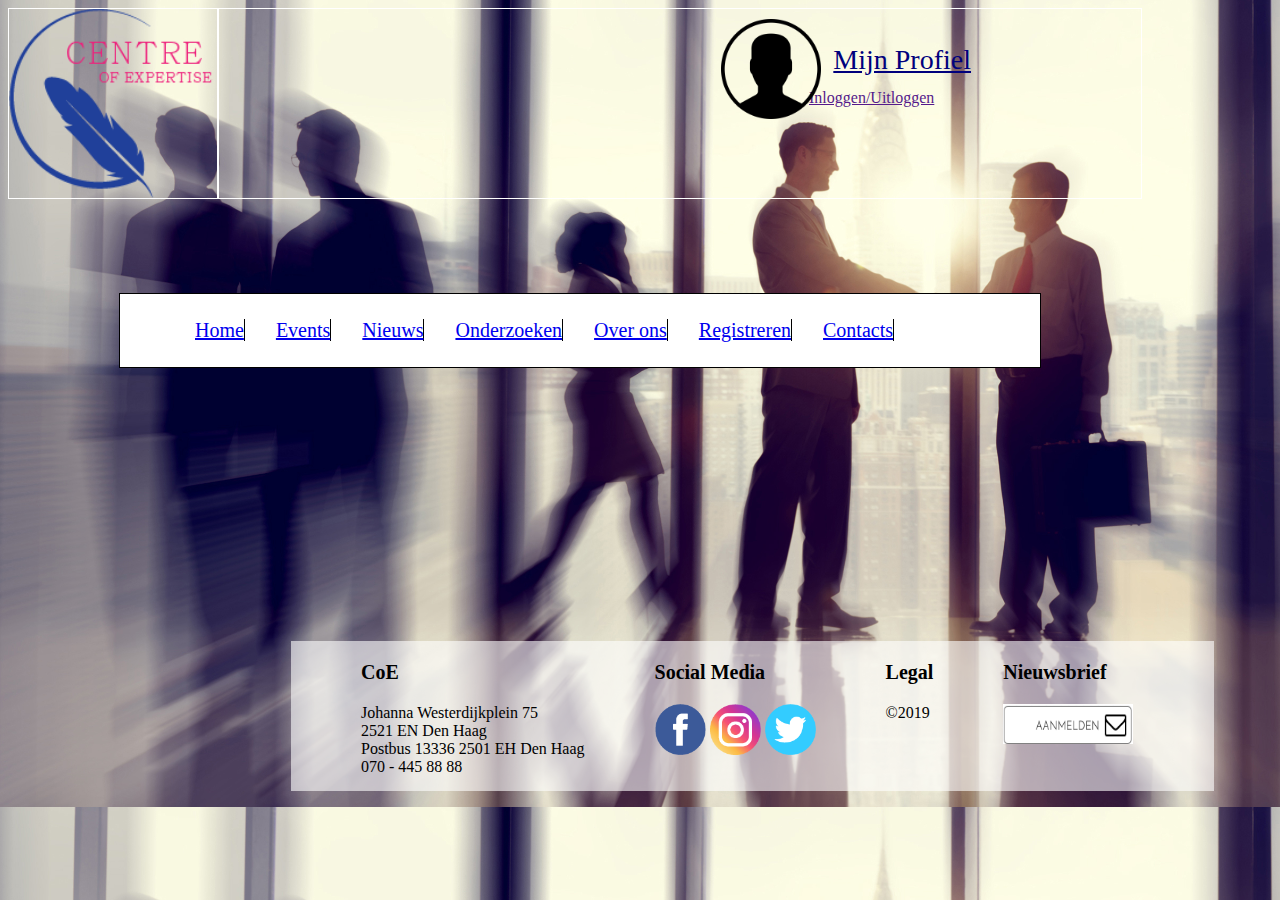
==== Kwaliteit van Leven- Mens en Technologie.html @ 28c30593 "1ste versie" ====
<!DOCTYPE html>
<html>

<head>
    <meta charset="utf-8" />
    <link href="styles/onderzoek.css" type="text/css" rel="stylesheet">
    <title> Onderzoeken </title>
</head>

<body>

    <div class="grid-container">
        <div class="Logo">
            <img src="image/Asset 2.png" alt="Logo Centre of Expertise" id="header-logo" />

        </div>
        <div class="Header">
            <header>
                <label id="mijnprofiel-link2"><a href="">Inloggen/Uitloggen</a></label>
                <img src="image/user (2).png" alt="mijn profiel" id="mijnprofiel-icon" />
                <nav class="login-logout"><a href="" id="mijnprofiel-link">Mijn Profiel</a></nav>

                <nav>
                    <ul id="navigatiebar">
                        <li><a href="index.html">Home</a></li>
                        <li><a href="Events.html">Events</a></li>
                        <li><a href="Nieuws.html">Nieuws</a></li>
                        <li><a href="Onderzoeken.html">Onderzoeken</a></li>
                        <li><a href="Over Ons.html">Over ons</a></li>
                        <li><a href="Registreren.html">Registreren</a></li>
                        <li><a href="Contacts.html">Contacts</a></li>
                    </ul>
                </nav>
            </header>
        </div>
    </div>
    </div>






    <div class="Footer">
        <div class="footer-container">
            <div class="footer-section">
                <h3 class="footer-title">CoE</h3>
                <p>Johanna Westerdijkplein 75</br>
                    2521 EN Den Haag</br>
                    Postbus 13336 2501 EH Den Haag</br>
                    070 - 445 88 88</p>

            </div>
            <!--This is a comment. Comments are not displayed in the browser-->
            <div class="footer-section">
                <h3 class="footer-title">Social Media</h3>
                <img src="image/facebook.png" alt="Facebook Icon" id="socialmedia-icon1" />
                <img src="image/insta.png" alt="Instagram Icon" id="socialmedia-icon2" />
                <img src="image/Twitter.png" alt="Twitter Icon" id="socialmedia-icon3" />
            </div>
            <!--This is a comment. Comments are not displayed in the browser-->
            <div class="footer-section">
                <h3 class="footer-title">Legal</h3>
                <p>&#169;2019</p>

            </div>
            <!--This is a comment. Comments are not displayed in the browser-->
            <div class="footer-section">
                <h3 class="footer-title">Nieuwsbrief</h3>
                <img src="image/nieuwsbrief.png" alt="Nieuwsbrief Icon" id="Nieuwsbrief-icon" />
            </div>
        </div>

    </div>
    </div>
</body>

</html>
---- styles/onderzoek.css ----
main {
	background-color: rgb(255, 255, 255, 0.6);
	width: 923px;
	height: 1940px;
	position: relative;
	top: 167px;
	left: 284px;
}

body {
	color: black;
	background-image: url('../image/partner_bg_image.jpg');
	height: 100%;
	width: 1200px;
	background-size: cover;
}

.grid-container {
	display: grid;
	grid-template-columns: 0.5fr 1.5fr 0fr 0fr;
	grid-template-rows: 0.6fr 1.9fr 0.5fr;
	grid-template-areas: "Logo Header . ." "Side-content Main-information . ." "Footer Footer . .";
}

.Logo {
	grid-area: Logo;
	border: 1px solid white;
}

#header-logo {
	width: 208px;
	height: 189px;
	float: left;
}

.Header {
	grid-area: Header;
	border: 1px solid white;
	width: 922px;
}

.login-logout {
	float: right;
	position: relative;
	top: 100px;
	left: -100px;
}

#mijnprofiel-link {
	color: #00007D;
	font-size: 28px;
	float: right;
	position: relative;
	top: -65px;
	left: 30px;
}

#mijnprofiel-icon {
	width: 100px;
	height: 100px;
	float: right;
	position: relative;
	top: 10px;
	left: -320px;
}

#mijnprofiel-link2 {
	font-size: 16px;
	color: #00007D;
	position: relative;
	top: 80px;
	left: 590px;
	font-family: Josefin Sans
}

#navigatiebar li {
	list-style: none;
	display: inline;
	margin: 10px;
	border-right: 1px black solid;
	margin-right: 17px;
	font-size: 20px;
	position: relative;
	left: 40px;
}

#navigatiebar {
	border: 1px black solid;
	padding: 25px;
	font-family: Josefin Sans;
	background-color: white;
	position: relative;
	top: 250px;
	left: -100px;
	width: auto;
}

.Side-content {
	grid-area: Side-content;
	border: 1px solid white;
	font-family: Josefin Sans;
	position: relative;
	top: 176px;
	left: 765px;
}

.category-container {
	position: relative;
	top: 176px;
	left: 15px;
}

#category-header {
	font-family: Josefin Sans;
	font-size: 20px;
	position: relative;
	top: -20px;
	left: 75px;
}

.onderzoek-toevoegen-container {
	background-color: rgb(255, 255, 255, 0.6);
	font-family: Josefin Sans;
	width: 238px;
	height: 309px;
	position: relative;
	top: 260px;
	left: 15px;
}

.onderzoek-toevoegen {
	width: 238px;
	height: 25px;
}

#toevoegen-header {
	font-size: 20px;
	font-family: Josefin Sans;
	text-align: center;
}

.kwaliteit-tekst-container {
	background-color: rgb(255, 255, 255, 0.6);
	font-family: Josefin Sans;
	width: 204px;
	height: 249px;
	position: relative;
	top: 260px;
	left: 5px;
}

#kwaliteit-tekst {
	font-family: Josefin Sans Light;
	position: relative;
	top: 25px;
	left: 5px;
}

.Main-info {
	grid-area: Main-info;
}

#main-info-header {
	font-size: 48px;
	font-weight: Josefin Sans;
	text-align: center;
	position: relative;
	top: -400px;
}

.onderzoek-tekst-container {
	background-color: rgb(255, 255, 255, 0.6);
	width: 510px;
	height: 141px;
	padding: 10px;
	position: relative;
	top: -350px;
	left: 340px;
}

#onderzoek-tekst {
	font-family: Josefin Sans Light;
}

.table-container {
	position: relative;
	left: 350px;
	top: -277px;
	width: 510px;
	height: 1460px;
	background-color: rgb(255, 255, 255, 0.6);
}

.Footer {
	grid-area: Footer;
	font-family: JosefinSans;
	width: 923px;
	position: relative;
	top: 166px;
	left: 282px;
}

.footer-container {
	width: 923px;
	height: 150px;
	background-color: rgb(255, 255, 255, 0.6);
	color: black;
	left: 1px;
	top: -182px;
	position: relative;
	float: left;
}

.footer-section {
	float: left;
	font-family: Josefin Sans Light;
	margin-left: 70px;
}

.footer-title {
	font-family: Josefin Sans;
	font-size: 20px;
}

#socialmedia-icon1 {
	width: 51px;
	height: 51px;
}

#socialmedia-icon2 {
	width: 51px;
	height: 51px;
}

#socialmedia-icon3 {
	width: 51px;
	height: 51px;
}

#Nieuwsbrief-icon {
	width: 130px;
	height: 40px;
}
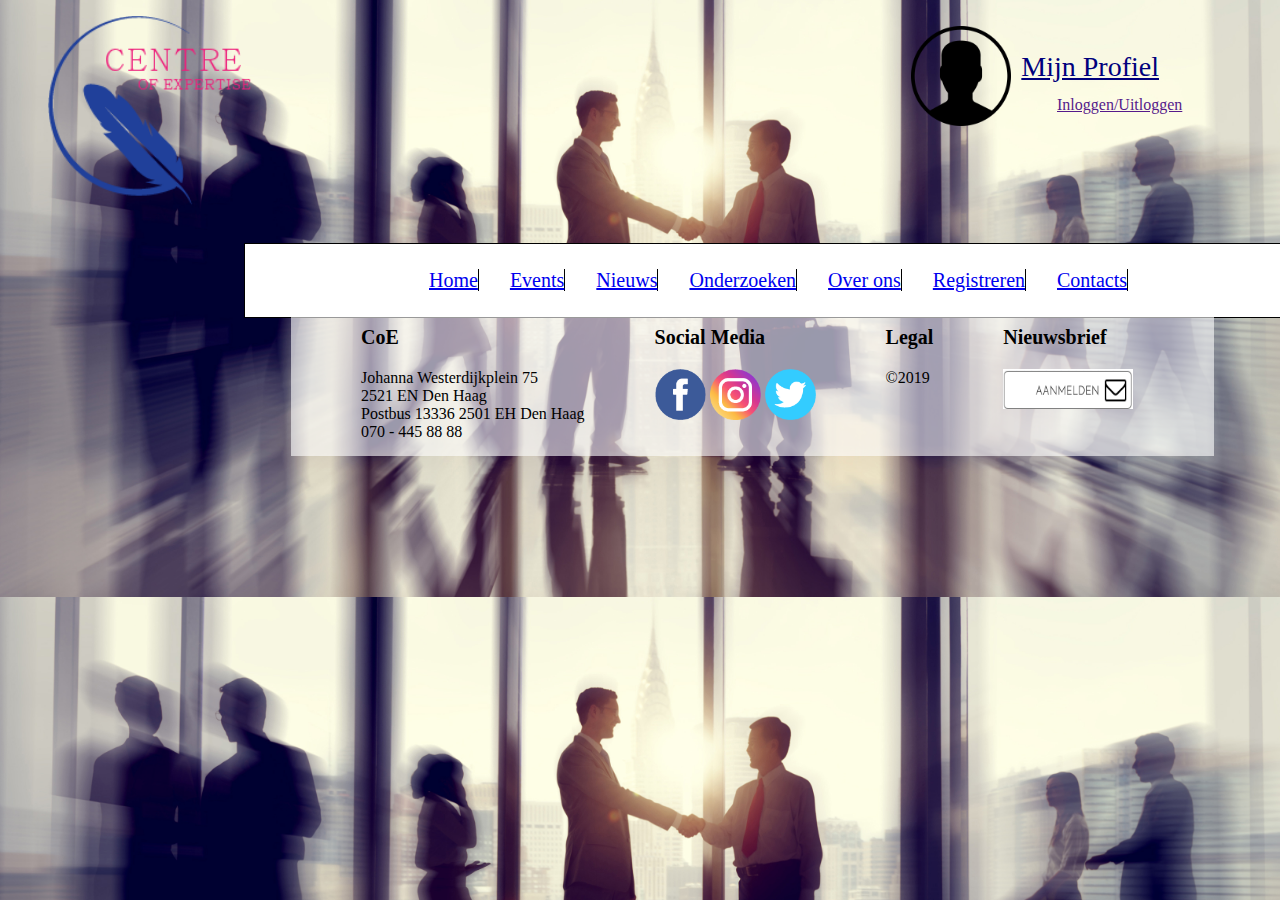
==== commit f3a020eb: "2de versie" ====
--- a/Kwaliteit van Leven- Mens en Technologie.html
+++ b/Kwaliteit van Leven- Mens en Technologie.html
@@ -3,18 +3,18 @@
 
 <head>
     <meta charset="utf-8" />
-    <link href="styles/onderzoek.css" type="text/css" rel="stylesheet">
-    <title> Onderzoeken </title>
+    <link href="styles/profiel.css" type="text/css" rel="stylesheet">
+    <title> Profiel </title>
 </head>
 
 <body>
 
     <div class="grid-container">
-        <div class="Logo">
+        <figure class="Logo">
             <img src="image/Asset 2.png" alt="Logo Centre of Expertise" id="header-logo" />
 
-        </div>
-        <div class="Header">
+        </figure>
+
             <header>
                 <label id="mijnprofiel-link2"><a href="">Inloggen/Uitloggen</a></label>
                 <img src="image/user (2).png" alt="mijn profiel" id="mijnprofiel-icon" />
@@ -34,7 +34,7 @@
             </header>
         </div>
     </div>
-    </div>
+
 
 
 
@@ -72,7 +72,7 @@
         </div>
 
     </div>
-    </div>
+
 </body>
 
 </html>
--- a/styles/profiel.css
+++ b/styles/profiel.css
@@ -0,0 +1,137 @@
+main {
+	background-color: rgb(255, 255, 255, 0.6);
+	width: 923px;
+	height: 940px;
+	position: relative;
+	top: 101px;
+	left: 283px;
+}
+
+body {
+	color: black;
+	background-image: url('../image/partner_bg_image.jpg');
+	height: 100%;
+	width: 1200px;
+	background-size: cover;
+}
+
+header {
+	grid-area: Header;
+	font-family: Josefin Sans;
+	width: 1206px;
+	position: relative;
+	left: 236px;
+}
+
+#header-logo {
+	width: 208px;
+	height: 189px;
+	float: left;
+}
+
+.login-logout {
+	float: right;
+	position: relative;
+	top: 100px;
+	left: -221px;
+}
+
+#mijnprofiel-link {
+	color: #00007D;
+	font-size: 28px;
+	float: right;
+	position: relative;
+	top: -65px;
+	left: 30px;
+}
+
+#mijnprofiel-icon {
+	width: 100px;
+	height: 100px;
+	float: right;
+	position: relative;
+	top: 10px;
+	left: -439px;
+}
+
+#mijnprofiel-link2 {
+	font-size: 16px;
+	color: #00007D;
+	position: relative;
+	top: 80px;
+	left: 565px;
+	font-family: Josefin Sans
+}
+
+#navigatiebar li {
+	list-style: none;
+	display: inline;
+	margin: 10px;
+	border-right: 1px black solid;
+	margin-right: 17px;
+	font-size: 20px;
+	position: relative;
+	left: -73px;
+}
+
+#navigatiebar {
+	border: 1px black solid;
+	padding: 25px;
+	font-family: Josefin Sans;
+	background-color: white;
+	position: relative;
+	top: 193px;
+	width: 995px;
+}
+
+
+.Footer {
+	grid-area: Footer;
+	font-family: JosefinSans;
+	width: 923px;
+	position: relative;
+	top: 283px;
+	left: 282px;
+}
+
+.footer-container {
+	width: 923px;
+	height: 150px;
+	background-color: rgb(255, 255, 255, 0.6);
+	color: black;
+	left: 1px;
+	top: -182px;
+	position: relative;
+	float: left;
+}
+
+.footer-section {
+	float: left;
+	font-family: Josefin Sans Light;
+	margin-left: 70px;
+}
+
+.footer-title {
+	font-family: Josefin Sans;
+	font-size: 20px;
+}
+
+#socialmedia-icon1 {
+	width: 51px;
+	height: 51px;
+}
+
+#socialmedia-icon2 {
+	width: 51px;
+	height: 51px;
+}
+
+#socialmedia-icon3 {
+	width: 51px;
+	height: 51px;
+}
+
+#Nieuwsbrief-icon {
+	width: 130px;
+	height: 40px;
+}
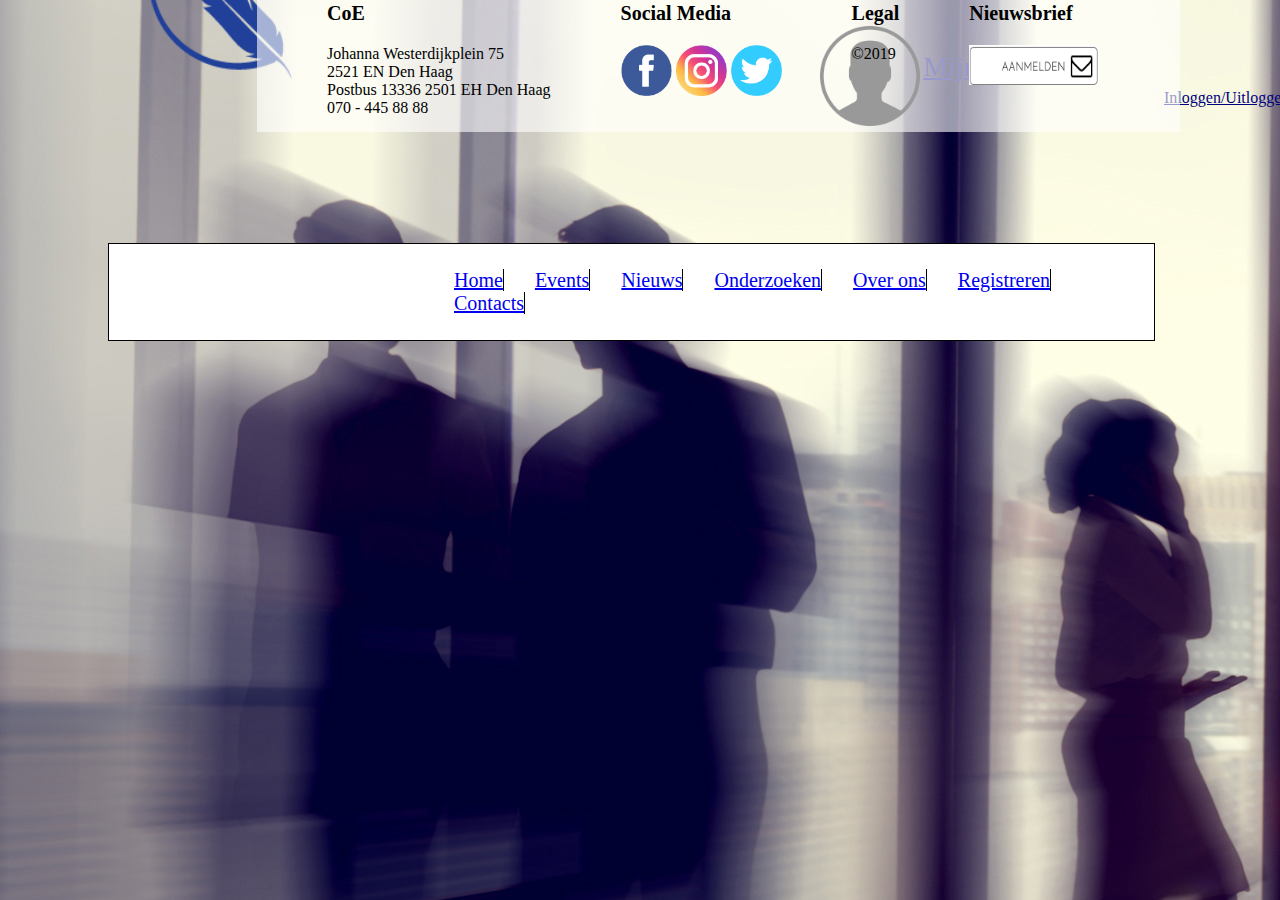
==== commit 828d3f66: "updated version" ====
--- a/Kwaliteit van Leven- Mens en Technologie.html
+++ b/Kwaliteit van Leven- Mens en Technologie.html
@@ -3,36 +3,35 @@
 
 <head>
     <meta charset="utf-8" />
-    <link href="styles/profiel.css" type="text/css" rel="stylesheet">
-    <title> Profiel </title>
+    <link href="styles/Kwaliteit van Leven-Mens en Technologie.css" type="text/css" rel="stylesheet">
+    <link href="styles/header-navigatie-footer.css" type="text/css" rel="stylesheet">
+    <title> Kwaliteit van Leven-Mens en Technologie </title>
 </head>
 
 <body>
 
     <div class="grid-container">
-        <figure class="Logo">
-            <img src="image/Asset 2.png" alt="Logo Centre of Expertise" id="header-logo" />
+      <figure class="Logo">
+          <img src="image/Asset 2.png" alt="Logo Centre of Expertise" id="header-logo" />
 
-        </figure>
+      </figure>
+          <header>
+            <nav class="login-logout"><a href="" id="mijnprofiel-link">Mijn Profiel</a></nav><!-- REVIEW: nav zou hier al moeten beginnen ipv regel 23 -->
+              <a href="" id="mijnprofiel-link2">Inloggen/Uitloggen</a>   <!-- REVIEW: label kun je alleen gebruiken bij een input field. Ik zou nu gewoon de a de id toekennen -->
+              <img src="image/user (2).png" alt="mijn profiel" id="mijnprofiel-icon" />
 
-            <header>
-                <label id="mijnprofiel-link2"><a href="">Inloggen/Uitloggen</a></label>
-                <img src="image/user (2).png" alt="mijn profiel" id="mijnprofiel-icon" />
-                <nav class="login-logout"><a href="" id="mijnprofiel-link">Mijn Profiel</a></nav>
-
-                <nav>
-                    <ul id="navigatiebar">
-                        <li><a href="index.html">Home</a></li>
-                        <li><a href="Events.html">Events</a></li>
-                        <li><a href="Nieuws.html">Nieuws</a></li>
-                        <li><a href="Onderzoeken.html">Onderzoeken</a></li>
-                        <li><a href="Over Ons.html">Over ons</a></li>
-                        <li><a href="Registreren.html">Registreren</a></li>
-                        <li><a href="Contacts.html">Contacts</a></li>
-                    </ul>
-                </nav>
-            </header>
-        </div>
+              <nav>
+                  <ul id="navigatiebar">
+                      <li><a href="index.html">Home</a></li>
+                      <li><a href="Events.html">Events</a></li>
+                      <li><a href="Nieuws.html">Nieuws</a></li>
+                      <li><a href="Onderzoeken.html">Onderzoeken</a></li>
+                      <li><a href="Over Ons.html">Over ons</a></li>
+                      <li><a href="Registreren.html">Registreren</a></li>
+                      <li><a href="Contacts.html">Contacts</a></li>
+                  </ul>
+              </nav>
+          </header>
     </div>
 
 
--- a/styles/header-navigatie-footer.css
+++ b/styles/header-navigatie-footer.css
@@ -0,0 +1,119 @@
+body {
+	color: black;
+	background-image: url('../image/partner_bg_image.jpg');
+	height: 100%;
+	width: 1200px;
+	background-attachment: fixed;
+}
+
+header {
+	grid-area: Header;
+	font-family: Josefin Sans;
+}
+
+#header-logo {
+	width: 208px;
+	height: 189px;
+	float: left;
+	position: relative;
+	top: -126px;
+	left: 100px;
+}
+
+.login-logout {
+	float: right;
+	position: relative;
+	top: 100px;
+	left: 67px;
+}
+
+#mijnprofiel-link {
+	color: #00007D;
+	font-size: 28px;
+	float: right;
+	position: relative;
+	top: -65px;
+	left: -214px;
+}
+
+#mijnprofiel-icon {
+	width: 100px;
+	height: 100px;
+	float: right;
+	position: relative;
+	top: 10px;
+	left: -150px;
+}
+
+#mijnprofiel-link2 {
+	font-size: 16px;
+	color: #00007D;
+	position: relative;
+	top: 73px;
+	left: 908px;
+	font-family: Josefin Sans
+}
+
+#navigatiebar li {
+	list-style: none;
+	display: inline;
+	margin: 10px;
+	border-right: 1px black solid;
+	margin-right: 17px;
+	font-size: 20px;
+	position: relative;
+	left: 88px;
+}
+
+#navigatiebar {
+	border: 1px black solid;
+	padding: 25px;
+	font-family: Josefin Sans;
+	background-color: white;
+	position: relative;
+	top: 193px;
+	left: 100px;
+	width: 995px;
+}
+
+.footer-container {
+	width: 923px;
+	height: 150px;
+	background-color: rgb(255, 255, 255, 0.6);
+	color: black;
+	left: 1px;
+	top: -182px;
+	position: relative;
+	float: left;
+}
+
+.footer-section {
+	float: left;
+	font-family: Josefin Sans Light;
+	margin-left: 70px;
+}
+
+.footer-title {
+	font-family: Josefin Sans;
+	font-size: 20px;
+}
+
+#socialmedia-icon1 {
+	width: 51px;
+	height: 51px;
+}
+
+#socialmedia-icon2 {
+	width: 51px;
+	height: 51px;
+}
+
+#socialmedia-icon3 {
+	width: 51px;
+	height: 51px;
+}
+
+#Nieuwsbrief-icon {
+	width: 130px;
+	height: 40px;
+}
